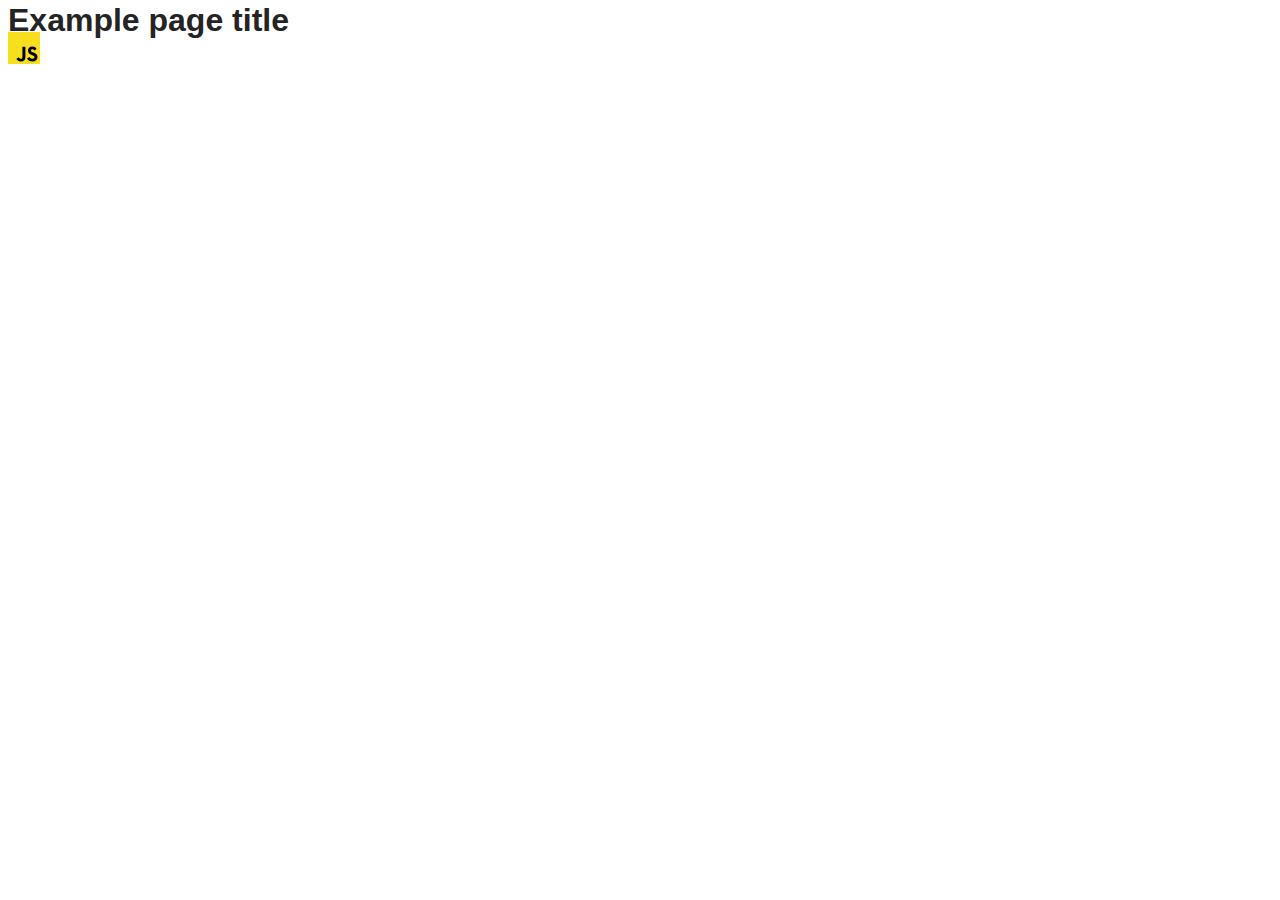
==== src/index.html @ 62551dc5 "Initial commit" ====
<!DOCTYPE html>
<html lang="en">
  <head>
    <meta charset="UTF-8" />
    <link rel="icon" type="image/svg+xml" href="/favicon.svg" />
    <meta name="viewport" content="width=device-width, initial-scale=1.0" />
    <title>Vanilla App Template</title>
    <link rel="stylesheet" href="./css/styles.css" />
  </head>
  <body>
    <load ="partials/header.html" />

    <section>
      <h1>Example page title</h1>
      <!-- Path to images as from index.html file -->
      <img src="./img/javascript.svg" alt="" />
    </section>

    <!-- Loads the specified .html file -->
    <load ="partials/vite-promo.html" />

    <script type="module" src="./main.js"></script>
  </body>
</html>
---- src/css/styles.css ----
/**
  |============================
  | include css partials with
  | default @import url()
  |============================
*/
@import url('./reset.css');
@import url('./vite-promo.css');
@import url('./header.css');

:root {
  font-family: Inter, Avenir, Helvetica, Arial, sans-serif;
  font-size: 16px;
  line-height: 24px;
  font-weight: 400;

  color: #242424;
  background-color: rgba(255, 255, 255, 0.87);

  font-synthesis: none;
  text-rendering: optimizeLegibility;
  -webkit-font-smoothing: antialiased;
  -moz-osx-font-smoothing: grayscale;
  -webkit-text-size-adjust: 100%;
}
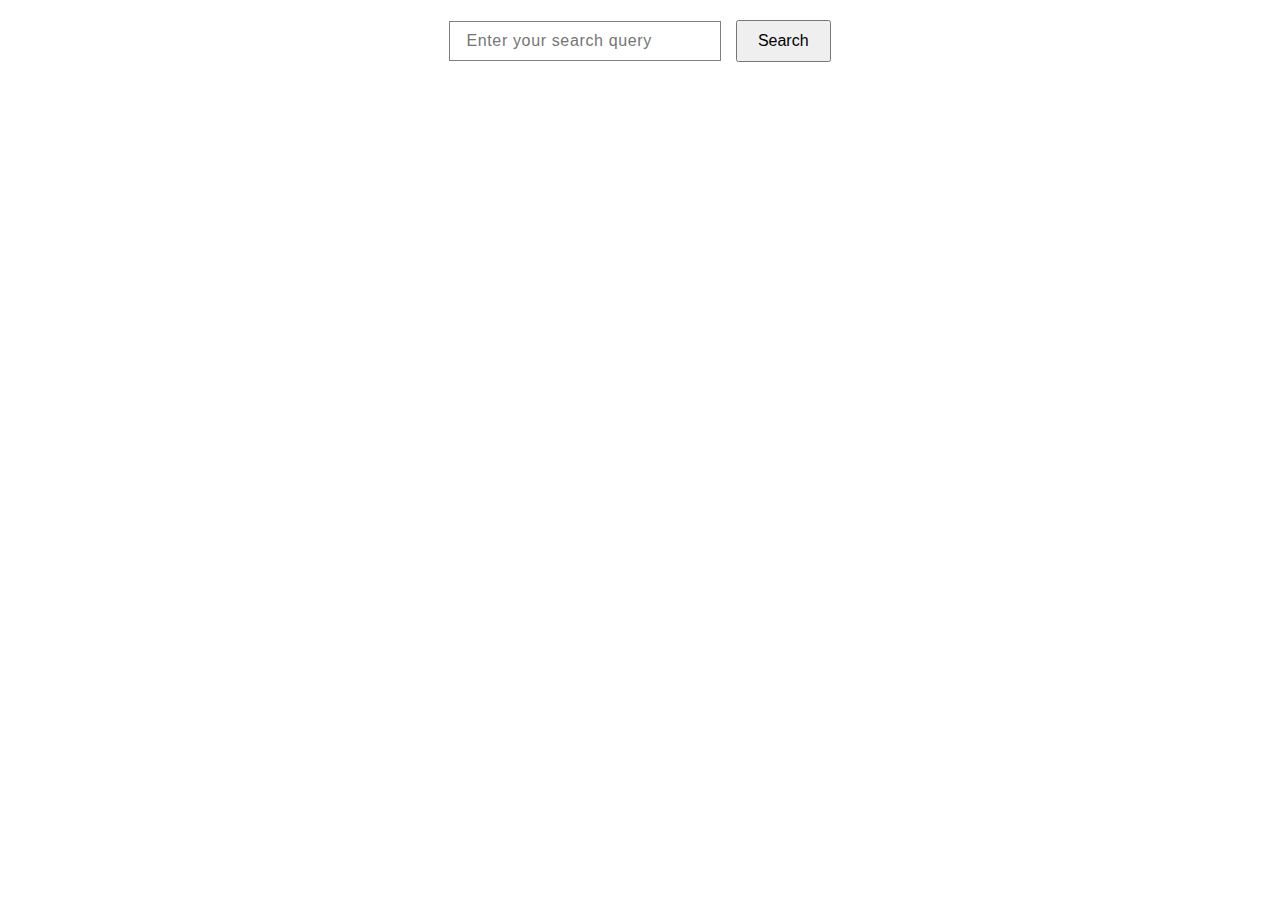
==== commit 9f3013c0: "Update" ====
--- a/src/index.html
+++ b/src/index.html
@@ -4,20 +4,22 @@
     <meta charset="UTF-8" />
     <link rel="icon" type="image/svg+xml" href="/favicon.svg" />
     <meta name="viewport" content="width=device-width, initial-scale=1.0" />
-    <title>Vanilla App Template</title>
+    <title>Homework 12</title>
     <link rel="stylesheet" href="./css/styles.css" />
   </head>
   <body>
-    <load ="partials/header.html" />
+    <form class="search-form">
+      <input
+        type="text"
+        class="search-input"
+        placeholder="Enter your search query"
+      />
+      <button type="submit" class="search-btn">Search</button>
+    </form>
 
-    <section>
-      <h1>Example page title</h1>
-      <!-- Path to images as from index.html file -->
-      <img src="./img/javascript.svg" alt="" />
-    </section>
-
-    <!-- Loads the specified .html file -->
-    <load ="partials/vite-promo.html" />
+    <ul class="gallery-list"></ul>
+    <div id="loader"></div>
+    <button class="hidden" type="button" id="load-more">Load more</button>
 
     <script type="module" src="./main.js"></script>
   </body>
--- a/src/css/styles.css
+++ b/src/css/styles.css
@@ -1,13 +1,3 @@
-/**
-  |============================
-  | include css partials with
-  | default @import url()
-  |============================
-*/
-@import url('./reset.css');
-@import url('./vite-promo.css');
-@import url('./header.css');
-
 :root {
   font-family: Inter, Avenir, Helvetica, Arial, sans-serif;
   font-size: 16px;
@@ -23,3 +13,141 @@
   -moz-osx-font-smoothing: grayscale;
   -webkit-text-size-adjust: 100%;
 }
+
+* {
+  box-sizing: border-box;
+}
+
+body {
+  font-family: Arial, sans-serif;
+}
+
+.search-form {
+  text-align: center;
+  margin-top: 20px;
+  margin-bottom: 20px;
+}
+
+.search-input {
+  padding: 8px 16px;
+  width: 272px;
+  height: 40px;
+  margin-right: 10px;
+  border: 1px solid #808080;
+  color: #2E2F42;
+  font-size: 16px;
+  line-height: 1.5;
+  letter-spacing: 0.04em;
+  outline: transparent;
+}
+
+.search-btn {
+  padding: 10px 20px;
+  font-size: 16px;
+  cursor: pointer;
+}
+
+.load-more {
+  padding: 8px 16px;
+  color: #FFF;
+  font-size: 16px;
+  font-weight: 500;
+  line-height: 1.5;
+  letter-spacing: 0.04em;
+  background-color: #c7cace;
+  cursor: pointer;
+  margin: 0 auto;
+  display: block;
+}
+
+.load-more:hover {
+  background-color: #5adff7;
+}
+
+.loader {
+  width: 48px;
+  height: 48px;
+  border: 3px solid #FFF;
+  border-radius: 50%;
+  display: inline-block;
+  position: relative;
+  box-sizing: border-box;
+  animation: rotation 1s linear infinite;
+}
+
+.loader::after {
+  content: '';
+  box-sizing: border-box;
+  position: absolute;
+  left: 50%;
+  top: 50%;
+  transform: translate(-50%, -50%);
+  width: 56px;
+  height: 56px;
+  border-radius: 50%;
+  border: 3px solid transparent;
+  border-bottom-color: #FF3D00;
+}
+
+@keyframes rotation {
+  0% {
+    transform: rotate(0deg);
+  }
+
+  100% {
+    transform: rotate(360deg);
+  }
+}
+
+.gallery-list {
+  list-style-type: none;
+  margin: 0 auto 32px;
+  padding: 0 200px;
+  display: flex;
+  flex-wrap: wrap;
+  gap: 15px;
+}
+
+.gallery-item {
+  border: 1px solid #000;
+  overflow: hidden;
+  min-width: 300px;
+  flex-basis: calc((100% - 24px * 3) / 4);
+}
+
+.gallery-image {
+  width: 100%;
+  display: block;
+  object-fit: cover;
+}
+
+.image-item {
+  color: #38164e;
+  font-weight: 600;
+  font-size: 14px;
+  letter-spacing: 0.04em;
+  display: flex;
+  flex-wrap: wrap;
+  flex-direction: row;
+  margin-right: 5px;
+}
+
+.image-elem {
+  font-weight: 400;
+  font-size: 12px;
+  line-height: 200%;
+  letter-spacing: 0.04em;
+}
+
+.image-elem {
+  margin-right: 10px;
+}
+
+.info {
+  display: flex;
+  flex-direction: row;
+}
+
+.hidden {
+  display: none;
+}